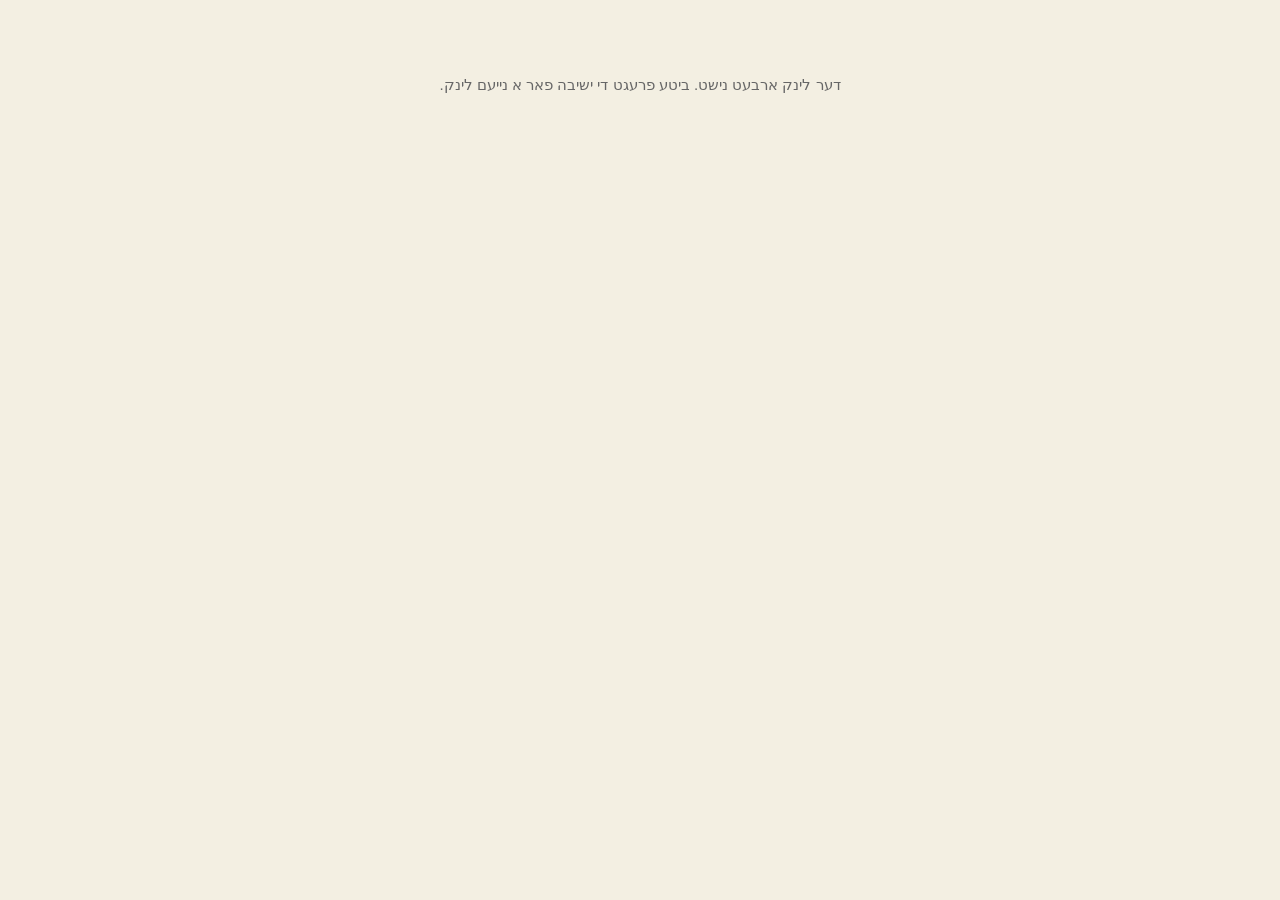
==== goal.html @ 1872c6f5 "v1.79: payment links (Cardknox, Donary) in goal e-mail and goal page Co-Authored-By: Claude Opus 5.5" ====
<!doctype html>
<html lang="he" dir="rtl">
<head>
<meta charset="utf-8">
<meta name="viewport" content="width=device-width, initial-scale=1">
<meta name="robots" content="noindex, nofollow">
<title>ישיבת מהרי"ט ד'סאטמאר</title>
<link rel="icon" href="icon.png">
<link rel="stylesheet" href="https://fonts.googleapis.com/css2?family=Frank+Ruhl+Libre:wght@700&display=swap">
<link rel="stylesheet" href="style.css">
<style>
  /* 🎯 a donor's personal goal page (v1.55): goal.html?t=<token> – data from the Supabase function "goal" */
  body { background: #f3efe2; margin: 0; }
  .gwrap { max-width: 760px; margin: 0 auto; padding: 16px; }
  .ghead { text-align: center; padding: 6px 0 0; }
  .ghead h2 { margin: 6px 0 0; color: var(--navy, #1d3557); font-size: 26px; }
  .ghead .eng { color: #888; font-size: 14px; }
  .gbar { position: relative; height: 34px; background: #e9e2cf; border-radius: 20px; overflow: hidden; margin: 16px 0 8px; box-shadow: inset 0 2px 6px rgba(0,0,0,.12); }
  .gbar i { position: absolute; top: 0; bottom: 0; right: 0; width: 0; background: linear-gradient(90deg, #b8892b, #e8c05a); border-radius: 20px; transition: width 2.2s cubic-bezier(.2,.8,.2,1); }
  .gbar b { position: absolute; inset: 0; display: flex; align-items: center; justify-content: center; font-size: 15px; color: #3d2d00; }
  .gstats { display: grid; grid-template-columns: repeat(3, 1fr); gap: 10px; margin: 14px 0; }
  .gstats div { background: #fff; border: 1px solid #e6dfcf; border-radius: 14px; padding: 12px 6px; text-align: center; }
  .gstats b { display: block; font-size: 24px; } .gstats span { font-size: 12px; color: #777; }
  .gpays { background: #fff; border: 1px solid #e6dfcf; border-radius: 14px; padding: 12px 14px; margin-top: 14px; }
  .gpays h3 { margin: 0 0 8px; color: var(--navy, #1d3557); font-size: 16px; }
  .gpays table { width: 100%; border-collapse: collapse; font-size: 14px; border: 0; }
  .gpays td { padding: 7px 8px; border-bottom: 1px solid #f0ebe0; }
  .gpays td:last-child { text-align: left; font-weight: bold; }
  .gpays tr.new td { animation: gin .6s both; }
  @keyframes gin { from { opacity: 0; transform: translateY(8px); } }
  .gwon { text-align: center; font-size: 22px; font-weight: bold; color: #2e7d4f; margin: 10px 0; animation: gpop 1s both 2.2s; }
  @keyframes gpop { from { opacity: 0; transform: scale(.6); } }
  .gpay { text-align: center; margin: 18px 0 6px; } .gpay a.p1 { display: inline-block; background: linear-gradient(90deg,#e8c05a,#b8892b); color: #fff; text-decoration: none; font-weight: bold; font-size: 18px; padding: 14px 34px; border-radius: 30px; box-shadow: 0 4px 14px rgba(184,137,43,.35); } .gpay div { margin-top: 8px; font-size: 13px; color: #777; } .gpay div a { color: #1d3557; font-weight: bold; }
  .gfoot { text-align: center; color: #888; font-size: 12px; margin: 18px 0 8px; }
  .gerr { text-align: center; padding: 60px 16px; color: #666; }
  .hero { padding-top: 6px; }
  @media (max-width: 560px) { .gstats b { font-size: 18px; } .ghead h2 { font-size: 21px; } }
</style>
</head>
<body>
<div class="gwrap" id="g"><div class="gerr">⏳</div></div>
<script>
'use strict';
const FN = 'https://qrudivrakwoathgbzrwd.supabase.co/functions/v1/goal';
const money = n => { const v = Math.round(Number(n || 0) * 100) / 100, c = Math.round(Math.abs(v) * 100) % 100 !== 0; return (v < 0 ? '-$' : '$') + Math.abs(v).toLocaleString('en-US', { minimumFractionDigits: c ? 2 : 0, maximumFractionDigits: 2 }); };
const esc = s => String(s == null ? '' : s).replace(/[&<>"]/g, c => ({ '&': '&amp;', '<': '&lt;', '>': '&gt;', '"': '&quot;' }[c]));
const box = document.getElementById('g');
const t = new URLSearchParams(location.search).get('t') || '';
function count(el, end, dur) { const t0 = performance.now(); const step = n => { const k = Math.min(1, (n - t0) / dur), e = 1 - Math.pow(1 - k, 3); el.textContent = money(Math.round(end * e)); if (k < 1) requestAnimationFrame(step); else el.textContent = money(end); }; requestAnimationFrame(step); }
(async () => {
  try {
    const r = await fetch(FN + '?t=' + encodeURIComponent(t));
    const D = await r.json();
    if (!r.ok || D.error) throw new Error('not found');
    // the same falling $100 bills into the tzedakah box as the app's home page
    const bill = band => `<img src="bill100.jpg" alt="" draggable="false">${band ? '<span class="band">$10,000</span>' : ''}`;
    const coins = Array.from({ length: 8 }, (_, i) => `<i class="coin bill${i % 3 === 1 ? ' bundle' : ''}" style="--d:${(i * 0.6).toFixed(2)}s;--x:${[-34, 22, -8, 38, -40, 6, 28, -20][i]}px;--r:${[-24, 18, -10, 30, -32, 12, 22, -16][i]}deg">${bill(i % 3 === 1)}</i>`).join('');
    box.innerHTML = `<div class="ghead"><h2>${esc(D.name)}</h2></div>
     <div class="hero"><div class="hero-box"><div class="coins">${coins}</div>
      <div class="pushke"><div class="slot"></div><div class="face"><img src="logo.png" alt=""><span>ישיבת מהרי"ט ד'סאטמאר</span></div><div class="shine2"></div></div><div class="glow"></div></div>
      <div class="hero-sum"><small>שוין געגעבן אין ${esc(D.year)}</small><b id="gn">$0</b></div></div>
     <div class="gbar"><i id="gb"></i><b id="gp">0%</b></div>
     ${D.won ? '<div class="gwon">🎉 מזל טוב! איר האט דערגרייכט דעם ציל!</div>' : ''}
     <div class="gstats"><div><b style="color:#2e7d4f">${money(D.given)}</b><span>שוין געגעבן</span></div><div><b style="color:#b8892b">${money(D.won ? D.given - D.amt : D.left)}</b><span>${D.won ? 'איבערן ציל' : 'נאך ביזן ציל'}</span></div><div><b style="color:#1d3557">${money(D.amt)}</b><span>דער ציל פאר ${esc(D.year)}</span></div></div>
     ${(D.pay || []).some(Boolean) ? `<div class="gpay">${D.pay[0] ? `<a class="p1" href="${esc(D.pay[0])}" target="_blank" rel="noopener">💳 מאכט א באצאלונג</a>` : ''}${D.pay[1] ? `<div>${D.pay[0] ? 'אדער ' : ''}<a href="${esc(D.pay[1])}" target="_blank" rel="noopener">באצאלט דורך Donary</a></div>` : ''}</div>` : ''}
     ${D.pays.length ? `<div class="gpays"><h3>אייערע באצאלונגען אין ${esc(D.year)}</h3><table>${D.pays.map((p, i) => `<tr class="new" style="animation-delay:${2.2 + i * .12}s"><td>${esc(p.d)}</td><td>${money(p.amt)}</td></tr>`).join('')}<tr><td><b>סך הכל</b></td><td>${money(D.given)}</td></tr></table></div>` : ''}
     <div class="gfoot">א הארציגן יישר כח פאר אייער גרויסע שטיצע<br>Yeshiva Mesivta Torah V'Yirah Maharit D'Satmar</div>`;
    count(document.getElementById('gn'), D.given, 2200);
    requestAnimationFrame(() => setTimeout(() => { document.getElementById('gb').style.width = D.pct + '%'; }, 100));
    const gp = document.getElementById('gp'), t0 = performance.now();
    const st = n => { const k = Math.min(1, (n - t0) / 2200); gp.textContent = Math.round(D.pct * (1 - Math.pow(1 - k, 3))) + '%'; if (k < 1) requestAnimationFrame(st); };
    requestAnimationFrame(st);
  } catch (e) {
    box.innerHTML = '<div class="gerr">דער לינק ארבעט נישט. ביטע פרעגט די ישיבה פאר א נייעם לינק.</div>';
  }
})();
</script>
</body>
</html>
---- style.css ----
/* 🔤 the owner's own fonts (fonts/, sent 2026-11-19) – use by name: 'BA Franknatan', 'BA Franknatan Old Blur', 'Kitov Hebrew 1', 'Kitov Hebrew 2', 'Hebrew Bold' */
@font-face{font-family:'BA Franknatan';src:url(fonts/BAFranknatanClassic.ttf) format('truetype');font-display:swap}
@font-face{font-family:'BA Franknatan Old Blur';src:url(fonts/BAFranknatanOldBlur.ttf) format('truetype');font-display:swap}
@font-face{font-family:'Kitov Hebrew 1';src:url(fonts/KitovHebrew1.ttf) format('truetype');font-display:swap}
@font-face{font-family:'Kitov Hebrew 2';src:url(fonts/KitovHebrew2.ttf) format('truetype');font-display:swap}
@font-face{font-family:'Hebrew Bold';src:url(fonts/HebrewBold.ttf) format('truetype');font-display:swap}
:root{
  --navy:#14284b; --navy2:#1e3a6b; --gold:#b8913a; --gold2:#e9d8ad;
  --bg:#f4f1ea; --card:#fff; --ink:#1d2433; --muted:#6b7385; --line:#e3ddcf;
  --red:#b3372f; --redbg:#fbeceb; --green:#2e7d4f; --greenbg:#e7f4ec; --amber:#a86a00; --amberbg:#fdf3df;
}
*{box-sizing:border-box}
body{margin:0;font-family:'Segoe UI','Arial Hebrew',Arial,sans-serif;background:var(--bg);color:var(--ink);font-size:15px}
header{background:var(--navy);color:#fff;padding:10px 20px;display:flex;align-items:center;gap:14px;flex-wrap:wrap;border-bottom:4px solid var(--gold);position:sticky;top:0;z-index:5}
.logo{font-size:21px;font-weight:800;letter-spacing:.2px;line-height:1.15}
.logo small{display:block;font-size:11px;font-weight:600;color:var(--gold2);letter-spacing:1.5px}
.spacer{flex:1}
.imp{font-size:12px;color:var(--gold2);text-align:left;line-height:1.35}
.who{display:flex;align-items:center;gap:8px;font-size:13px;color:var(--gold2)}
.who select{background:var(--navy2);color:#fff;border:1px solid var(--gold);border-radius:8px;padding:6px 10px;font-family:inherit}
nav{display:flex;gap:2px;padding:0 20px;background:#fff;border-bottom:1px solid var(--line);overflow-x:auto;position:sticky;top:var(--hh,78px);z-index:4}
nav button{background:none;border:none;font-family:inherit;font-size:15px;font-weight:600;color:var(--muted);padding:13px 15px;cursor:pointer;border-bottom:3px solid transparent;white-space:nowrap}
nav button.on{color:var(--navy);border-bottom-color:var(--gold)}
.cnt{background:var(--red);color:#fff;border-radius:10px;font-size:11px;padding:1px 7px;margin-right:4px}
.cnt:empty{display:none}
main{max-width:1250px;margin:0 auto;padding:20px}
.stats{display:grid;grid-template-columns:repeat(auto-fit,minmax(170px,1fr));gap:12px;margin-bottom:18px}
.stat{background:var(--card);border:1px solid var(--line);border-radius:12px;padding:13px 15px}
.stat b{display:block;font-size:24px;color:var(--navy);font-weight:800}
.stat span{font-size:13px;color:var(--muted)}
.stat.click{cursor:pointer}.stat.click:hover{border-color:var(--gold)}
.row{display:flex;gap:10px;align-items:center;flex-wrap:wrap;margin-bottom:12px}
h2{color:var(--navy);margin:0 0 4px;font-size:21px}
h3{color:var(--navy);margin:18px 0 8px;font-size:16px}
.sub{color:var(--muted);font-size:13px;margin:0 0 12px}
input,select,textarea{font-family:inherit;font-size:14px;border:1px solid var(--line);border-radius:8px;padding:7px 10px;background:#fff;color:var(--ink)}
input:focus,select:focus,textarea:focus{outline:2px solid var(--gold2);border-color:var(--gold)}
.btn{font-family:inherit;font-weight:600;font-size:13px;border-radius:8px;padding:7px 13px;cursor:pointer;border:1px solid var(--navy);background:var(--navy);color:#fff;white-space:nowrap}
.btn:hover{filter:brightness(1.12)}
.btn.ghost{background:#fff;color:var(--navy);border-color:var(--line)}
.btn.ghost:hover{border-color:var(--navy)}
.btn.gold{background:var(--gold);border-color:var(--gold);color:#fff}
.btn.red{background:#fff;color:var(--red);border-color:#e9c4c0}
.btn.sm{padding:4px 9px;font-size:12px}
.chips{display:flex;gap:6px;flex-wrap:wrap}
.chip{border:1px solid var(--line);background:#fff;border-radius:20px;padding:5px 12px;font-size:13px;cursor:pointer;font-family:inherit;color:var(--ink)}
.chip.on{background:var(--navy);color:#fff;border-color:var(--navy)}
.task{background:var(--card);border:1px solid var(--line);border-radius:12px;padding:11px 14px;margin-bottom:7px;display:grid;grid-template-columns:auto 1fr auto;gap:12px;align-items:center}
.task .chk{width:24px;height:24px;border-radius:50%;border:2px solid var(--gold);cursor:pointer;background:#fff}
.task .chk:hover{background:var(--greenbg);border-color:var(--green)}
.task .t{font-weight:600}
.task .m{font-size:12.5px;color:var(--muted);margin-top:3px;display:flex;gap:12px;flex-wrap:wrap}
.tag{font-size:11px;font-weight:700;padding:2px 8px;border-radius:10px;display:inline-block;vertical-align:middle}
.tag.ask{background:var(--amberbg);color:var(--amber)}
.tag.custom{background:#efe9f7;color:#5b3d8a}
.tag.late{background:var(--redbg);color:var(--red)}
.tag.hi{background:var(--redbg);color:var(--red)}
.tag.ok{background:var(--greenbg);color:var(--green)}
.tag.gray{background:#eee;color:#666}
.acts{display:flex;gap:6px;flex-wrap:wrap;justify-content:flex-end}
a.name{color:var(--navy);text-decoration:none;cursor:pointer;border-bottom:1px dashed var(--gold);font-weight:800;font-size:15.5px}
.heb{color:#9aa0ad;font-size:12px;font-weight:400;margin-right:6px}
table{width:100%;border-collapse:separate;border-spacing:0;background:#fff;border:1px solid var(--line);border-radius:12px}
th{background:#faf7f0;color:var(--muted);font-size:12px;font-weight:700;text-align:right;padding:9px;border-bottom:1px solid var(--line);white-space:nowrap;position:sticky;top:calc(var(--hdr,0px) + var(--phd,0px));z-index:3}
thead th:first-child{border-top-right-radius:12px}thead th:last-child{border-top-left-radius:12px}
.modal th,#calpop th,.scroll th{top:0}td{border-bottom-color:#f0ebe0}
td{padding:8px 9px;border-bottom:1px solid #f0ebe0;font-size:14px;vertical-align:top}
tr:hover td{background:#fcfaf5}
.num{font-variant-numeric:tabular-nums;direction:ltr;unicode-bidi:embed;text-align:right;white-space:nowrap}
.bal{color:var(--red);font-weight:700}
.zero{color:var(--green)}
.overlay{position:fixed;inset:0;background:rgba(20,40,75,.45);display:none;align-items:flex-start;justify-content:center;padding:30px 14px;overflow:auto;z-index:20}
.overlay.on{display:flex}
.modal{background:#fff;border-radius:14px;max-width:900px;width:100%;padding:20px 22px;box-shadow:0 20px 60px rgba(0,0,0,.25)}
.modal.narrow{max-width:560px}
.modal.busy{max-width:380px;text-align:center;margin-top:20vh;font-weight:600;color:var(--navy)}
.spin{width:38px;height:38px;border:4px solid var(--gold2);border-top-color:var(--navy);border-radius:50%;margin:6px auto 14px;animation:sp 1s linear infinite}
@keyframes sp{to{transform:rotate(360deg)}}
.grid2{display:grid;grid-template-columns:1fr 1fr;gap:10px}
.grid3{display:grid;grid-template-columns:1fr 1fr 1fr;gap:10px}
label.f,div.f{font-size:12px;color:var(--muted);font-weight:600;display:flex;flex-direction:column;gap:4px}
.cols{display:grid;grid-template-columns:1fr 1fr;gap:18px}
.box{border:1px solid var(--line);border-radius:12px;padding:12px 14px;background:#fdfcf9}
.box .k{font-size:12px;color:var(--muted)}
.ph{display:flex;justify-content:space-between;gap:10px;padding:3px 0;border-bottom:1px dotted var(--line)}
.ph:last-child{border:none}
.tabs2{display:flex;gap:4px;border-bottom:1px solid var(--line);margin:16px 0 10px}
.tabs2 button{background:none;border:none;font-family:inherit;font-weight:600;color:var(--muted);padding:8px 12px;cursor:pointer;border-bottom:3px solid transparent}
.tabs2 button.on{color:var(--navy);border-bottom-color:var(--gold)}
.scroll{max-height:320px;overflow:auto}
.hist div{font-size:13px;padding:6px 0;border-bottom:1px dotted var(--line)}
.hist small{color:var(--muted)}
.empty{text-align:center;color:var(--muted);padding:30px;background:#fff;border:1px dashed var(--line);border-radius:12px}
.toast{position:fixed;bottom:22px;left:50%;transform:translateX(-50%);background:var(--navy);color:#fff;padding:10px 18px;border-radius:10px;font-size:14px;opacity:0;transition:.25s;pointer-events:none;z-index:40;max-width:90vw}
.toast.on{opacity:1}
.bar{height:8px;background:#eee6d4;border-radius:5px;overflow:hidden;margin-top:6px}
.bar i{display:block;height:100%;background:var(--gold)}
.drop{border:2px dashed var(--gold);border-radius:14px;padding:30px;text-align:center;background:#fffdf7;color:var(--navy);cursor:pointer}
.drop:hover{background:#fdf6e3}
.dropmask{position:fixed;inset:0;background:rgba(184,145,58,.85);display:none;align-items:center;justify-content:center;z-index:50;color:#fff;font-size:30px;font-weight:800}
.dropmask.on{display:flex}
.dropmask div{border:4px dashed #fff;border-radius:20px;padding:60px 80px}
.path{direction:ltr;unicode-bidi:embed;background:#faf7f0;border:1px solid var(--line);border-radius:6px;padding:3px 8px;font-family:Consolas,monospace;font-size:13px}
.more{text-align:center;margin:12px 0}
.welcome{max-width:700px;margin:40px auto;text-align:center}
.welcome h1{color:var(--navy)}
@media(max-width:800px){.grid2,.grid3,.cols{grid-template-columns:1fr}.task{grid-template-columns:auto 1fr}.acts{grid-column:1/-1;justify-content:flex-start}}
.ltr{direction:ltr;unicode-bidi:isolate;display:inline-block}

/* ---- logo, 3D look (the image itself is never altered) ---- */
.logo3d{position:relative;display:inline-block;perspective:800px;flex:none}
.logo3d .in{position:relative;height:100%;transform-style:preserve-3d;transform:rotateX(9deg);transition:transform .7s cubic-bezier(.2,.8,.2,1)}
.logo3d img{display:block;height:100%;width:auto;filter:drop-shadow(0 1px 0 #9a7424) drop-shadow(0 1px 0 #84631d) drop-shadow(0 1px 0 #6d5117) drop-shadow(0 1px 0 #5a4312) drop-shadow(0 7px 7px rgba(0,0,0,.55))}
.logo3d .shine{position:absolute;inset:0;pointer-events:none;background:linear-gradient(110deg,transparent 42%,rgba(255,250,225,.85) 50%,transparent 58%);background-size:300% 100%;background-position:150% 0;
  -webkit-mask:url(logo.png) center/contain no-repeat;mask:url(logo.png) center/contain no-repeat;animation:shine 8s ease-in-out infinite;mix-blend-mode:soft-light}
.logo3d:hover .in{transform:rotateX(0) rotateY(-16deg) scale(1.05)}
.logo3d.sm{height:70px}
.logo3d.big{height:250px;margin:6px auto 10px}
.logo3d.big .in{animation:sway 10s ease-in-out infinite}
.logo3d.big img{filter:drop-shadow(0 1px 0 #9a7424) drop-shadow(0 1px 0 #8a681f) drop-shadow(0 1px 0 #7a5c1b) drop-shadow(0 1px 0 #6a5017) drop-shadow(0 1px 0 #5a4312) drop-shadow(0 1px 0 #4b380f) drop-shadow(0 16px 18px rgba(20,40,75,.45))}
@keyframes shine{0%,60%{background-position:150% 0}85%,100%{background-position:-50% 0}}
@keyframes sway{0%,100%{transform:rotateX(8deg) rotateY(-13deg)}50%{transform:rotateX(4deg) rotateY(13deg)}}
@media (prefers-reduced-motion:reduce){.logo3d .shine,.logo3d.big .in{animation:none}}

body.locked nav,body.locked #btnImport,body.locked #whoBox,body.locked #impInfo{display:none}
.dim{color:#9aa0ad;font-size:.78em;font-weight:400}
select.mini{font-size:12px;padding:2px 6px;border-radius:12px;background:#f7f4ec;border-color:var(--line);max-width:170px}
.lnote{font-size:12.5px;color:#4b5568;background:#f5f1e6;border-radius:8px;padding:1px 8px;display:inline-block;max-width:420px;overflow:hidden;text-overflow:ellipsis;white-space:nowrap;vertical-align:middle}
.lnote small{color:var(--muted)}
.dfield{display:flex;flex-direction:column;gap:4px}
.dtabs{display:flex;gap:4px}
.dtabs button{font-family:inherit;font-size:11px;border:1px solid var(--line);background:#fff;border-radius:10px;padding:1px 9px;cursor:pointer;color:var(--muted)}
.dtabs button.on{background:var(--navy);color:#fff;border-color:var(--navy)}
.dbody{display:flex;gap:4px;align-items:center}
.dbody select,.dbody input{flex:1;min-width:0}
.dclr{border:none;background:none;color:var(--muted);cursor:pointer;font-size:14px}
.dnote{font-size:11.5px;color:var(--muted);min-height:14px}

/* ---- dashboard ---- */
.tiles{display:grid;grid-template-columns:repeat(auto-fit,minmax(220px,1fr));gap:14px;margin:6px 0 20px}
.tile{background:var(--card);border:1px solid var(--line);border-top:4px solid var(--gold);border-radius:14px;padding:16px 18px;cursor:pointer;display:flex;flex-direction:column;gap:3px;transition:.15s}
.tile:hover{border-color:var(--gold);box-shadow:0 6px 18px rgba(20,40,75,.12);transform:translateY(-2px)}
.tile i{font-style:normal;font-size:28px}
.tile h3{margin:4px 0 2px;font-size:17px}
.tile b{font-size:28px;color:var(--navy);font-weight:800}
.tile span{font-size:13px;color:var(--muted)}
.banner{display:flex;gap:14px;align-items:center;background:linear-gradient(90deg,var(--navy),var(--navy2));color:#fff;border-radius:14px;padding:14px 18px;margin-bottom:16px;font-size:26px;cursor:pointer}
.banner div{font-size:14px;line-height:1.6}
.banner .big{font-size:20px;color:var(--gold2)}
.banner .ltr{color:#dfe5f0}
.banner a.name{color:var(--gold2)}
.task .chk{display:flex;align-items:center;justify-content:center;color:var(--green);font-weight:800}
/* accounts list: bigger rows */
table.acclist td{padding:13px 11px;font-size:15.5px!important;vertical-align:middle}
table.acclist a.name{font-size:17.5px}
table.acclist .heb{font-size:14px}
table.acclist td.num{font-size:15px!important}
/* dashboard: each section its own light color */
.tile.t1{background:#eaf2fd;border-top-color:#4a7fc1}
.tile.t2{background:#e9f6ee;border-top-color:#3d9a62}
.tile.t3{background:#fdf4e1;border-top-color:#c99a2e}
.tile.t4{background:#f2ecfa;border-top-color:#8a63c2}
.tile.t5{background:#fdecef;border-top-color:#c75a73}
.hcol{border-radius:14px;padding:4px 14px 14px;border-top:4px solid}
.hcol.t2{background:#f2faf5;border-top-color:#3d9a62}
.hcol.t4{background:#f7f3fc;border-top-color:#8a63c2}
a.callb{display:inline-flex;align-items:center;justify-content:center;width:26px;height:26px;border-radius:50%;background:var(--greenbg);border:1px solid #bfe0cc;text-decoration:none;font-size:13px;vertical-align:middle;cursor:pointer}
a.callb:hover{background:#d3eedd;border-color:var(--green)}
/* reports: Jewish years with month boxes */
.yrcard{background:#fff;border:1px solid var(--line);border-radius:14px;padding:12px 14px;margin-bottom:12px}
.yrcard .yr{font-size:22px;color:var(--navy);min-width:70px}
.mgrid{display:grid;grid-template-columns:repeat(var(--n,13),minmax(0,1fr));gap:5px}
@media(max-width:1000px){.mgrid{grid-template-columns:repeat(4,1fr)}}
.mbox{background:#faf7f0;border:1px solid var(--line);border-radius:10px;padding:6px 8px;display:flex;flex-direction:column;gap:1px}
.mbox span{font-size:12px;color:var(--muted);font-weight:600}
.mbox b{font-size:14px;white-space:nowrap;color:var(--navy);font-variant-numeric:tabular-nums}
.mbox small{font-size:11px;color:var(--muted)}
.mbox.empty0 b{color:#c9c2b2}
.mbox.cur{border-color:var(--gold);background:#fff8e6}
.mbox.tot{background:var(--navy);border-color:var(--navy)}
.mbox.tot span,.mbox.tot small{color:var(--gold2)}
.mbox.tot b{color:#fff}
.mbox.click{cursor:pointer;transition:.12s}
.mbox.click:hover{border-color:var(--gold);transform:translateY(-1px);box-shadow:0 3px 10px rgba(20,40,75,.12)}
.bar i.expbar{background:repeating-linear-gradient(45deg,#7cc39a,#7cc39a 4px,#a9dcbc 4px,#a9dcbc 8px)}
.mbox.exp{background:#f0faf3;border:1px dashed #7cc39a}
.mbox.exp b{color:var(--green)}
.mbox small.expl{color:var(--green);font-weight:600}
.tile.t6{background:#e8f6f8;border-top-color:#2f8fa3}
.tile.t7{background:#fff1e6;border-top-color:#d27a2c}
.tagc{display:inline-block;font-size:11.5px;font-weight:600;border:1px solid;border-radius:12px;padding:1px 8px;vertical-align:middle;white-space:nowrap}

/* ---- login screen: the yeshiva building in the background ---- */
body.locked{background:#14284b url(building.jpg?v=3) center 35%/cover no-repeat fixed}
body.locked::before{content:'';position:fixed;inset:0;background:linear-gradient(180deg,rgba(20,40,75,.05) 0%,rgba(20,40,75,.18) 45%,rgba(12,24,48,.62) 100%);z-index:0;pointer-events:none}
body.locked main{position:relative;z-index:1}
@media (max-width:800px),(orientation:portrait){body.locked{background-image:url(building-m.jpg?v=2);background-position:center 30%}}
.welcome.loginbg{margin-top:20px}
.welcome.loginbg .logo3d.big{height:150px}
@media (max-width:800px){.welcome.loginbg .logo3d.big{height:110px}.ltitle{font-size:17px}}
.ltitle{color:#fff;font-weight:800;font-size:20px;text-shadow:0 2px 10px rgba(0,0,0,.7);margin:0 0 14px;line-height:1.35}
.ltitle small{display:block;font-size:12px;letter-spacing:3px;color:var(--gold2);font-weight:700}
.welcome.loginbg .box{background:rgba(255,255,255,.94)!important;border:1px solid rgba(255,255,255,.6);box-shadow:0 18px 50px rgba(0,0,0,.45);backdrop-filter:blur(6px);-webkit-backdrop-filter:blur(6px);border-radius:16px}

/* the Dashboard button stands out from the other sections */
nav button.navhome{font-size:16.5px;font-weight:800;color:#fff;background:linear-gradient(180deg,var(--navy2),var(--navy));border-radius:12px 12px 0 0;padding:12px 22px;margin-top:4px;border-bottom:3px solid var(--gold);box-shadow:0 -2px 10px rgba(20,40,75,.18)}
nav button.navhome.on{color:var(--gold2);border-bottom-color:var(--gold)}
nav button.navhome:hover{filter:brightness(1.12)}
.tile.t8{background:#eef0fb;border-top-color:#5864b8}
/* area chooser (after login) */
.chooser{max-width:860px;margin:40px auto;text-align:center}
.chooser h2{margin-bottom:26px}
.choose2{display:grid;grid-template-columns:1fr 1fr;gap:26px}
.choice{cursor:pointer;border-radius:18px;padding:42px 20px;border-top:6px solid;box-shadow:0 6px 24px rgba(0,0,0,.08);transition:transform .15s,box-shadow .15s}
.choice:hover{transform:translateY(-4px);box-shadow:0 12px 32px rgba(0,0,0,.14)}
.choice i{font-style:normal;font-size:64px;display:block}
.choice h3{font-size:30px;margin:12px 0 6px}
.choice p{color:#6b6b6b;margin:0}
.choice.c1{background:#eef0fb;border-top-color:#5864b8}
.choice.c2{background:#fdf6e3;border-top-color:#c9a227}
@media(max-width:640px){.choose2{grid-template-columns:1fr}}
.areabtn{margin-inline-start:10px}
body.area-tu header{background:linear-gradient(90deg,#1f2a5c,#2c3f8a)}
.pre2{display:grid;grid-template-columns:1fr 1fr;gap:14px;margin-top:14px}
.pre2 .choice{padding:26px 10px;text-align:center}
.pre2 .choice i{font-size:46px}.pre2 .choice h3{font-size:22px;margin:8px 0 0}
.tag.blue{background:#e6e9fb;color:#3b4aa8}.tag.gold{background:#fdf3d6;color:#8a6a10}
.uchip{display:inline-flex;align-items:center;gap:4px;font-size:12px;font-weight:700;color:var(--uc)}
.uchip::before{content:'';width:9px;height:9px;border-radius:50%;background:var(--uc);display:inline-block}
.chip.big{font-size:15px;padding:7px 16px}
#bell{display:none;position:fixed;left:18px;bottom:18px;z-index:60;background:#fff;border:2px solid var(--gold);border-radius:14px;box-shadow:0 10px 30px rgba(0,0,0,.25);padding:12px 14px;width:320px;max-width:calc(100vw - 36px)}
#bell.on{display:block;animation:bellIn .35s ease-out}
#bell .bh{font-size:16px;color:var(--navy);margin-bottom:6px}#bell .bh b{color:var(--red);font-size:20px}
#bell .bi{font-size:13.5px;padding:4px 8px;margin:3px 0;background:#faf7f0;border-radius:6px}
@keyframes bellIn{from{transform:translateY(20px);opacity:0}to{transform:none;opacity:1}}
/* ===== sidebar on the left, always there (v1.19) ===== */
@media (min-width:901px){
  nav{position:fixed;left:0;top:var(--hh,78px);bottom:0;width:236px;flex-direction:column;gap:3px;padding:14px 10px 20px;overflow-y:auto;overflow-x:hidden;
      background:linear-gradient(180deg,var(--navy) 0%,#0f2142 100%);border:none;border-right:3px solid var(--gold);direction:rtl;z-index:4}
  nav button{color:#d8deea;text-align:right;border:none;border-radius:10px;padding:11px 14px;font-size:15px;display:flex;align-items:center;gap:6px;white-space:normal;line-height:1.25}
  nav button:hover{background:rgba(255,255,255,.08);color:#fff}
  nav button.on{background:linear-gradient(90deg,#2f6fd6,#3d84f0);color:#fff;border:none;box-shadow:0 4px 12px rgba(47,111,214,.35)}
  nav button.navhome{font-size:17px;font-weight:800;color:var(--gold2);background:rgba(255,255,255,.07);border:1px solid rgba(233,216,173,.35);border-radius:12px;padding:13px 14px;margin:0 0 10px;box-shadow:none}
  nav button.navhome.on{background:linear-gradient(90deg,var(--gold),#d3ad55);color:var(--navy);border-color:var(--gold)}
  nav button .cnt{margin-right:auto;margin-left:0}
  nav .navsec{color:#8f9bb3;font-size:11px;font-weight:800;letter-spacing:1.5px;padding:12px 14px 4px}
  body:not(.locked) main{margin-left:236px;max-width:none}
  body:not(.locked) main>*{max-width:1250px;margin-left:auto;margin-right:auto}
  body.locked main{margin-left:0}
}
nav .navsec{display:none}
@media (min-width:901px){nav .navsec{display:block}}
.tag.st-ok{background:#e3f4ea;color:#1f7a45;border:1px solid #9fd5b3}
.tag.st-fix{background:#fff4d6;color:#8a6200;border:1px solid #f0cf74}
.tag.st-ign{background:#fde6e4;color:#b3261e;border:1px solid #f1a59e}
/* collection sidebar + list + calling mode */
nav.incol>button{display:none!important}
#colnav{display:contents}
nav .colback{color:var(--gold2)!important;font-weight:700}
.cnt.blue{background:#3d84f0}.cnt.orange{background:#e0791c}.cnt.purple{background:#7b5bd6}
.tag.purple{background:#ece6fb;color:#5a3fb5}.tag.orange{background:#fdebd9;color:#a5520a}
.collist{display:flex;flex-direction:column;gap:6px}
.colrow{display:flex;gap:12px;align-items:center;background:#fff;border:1px solid var(--line);border-radius:10px;padding:10px 14px}
.colrow.done{opacity:.55}.colrow .cr1{flex:1}.colrow .cr2{font-size:13px;color:var(--muted);margin-top:3px}
.colrow .cr3{text-align:left;display:flex;flex-direction:column;font-size:17px}
.cmbar{display:flex;align-items:center;gap:12px;flex-wrap:wrap;background:var(--navy);color:#fff;border-radius:14px;padding:12px 16px;margin-bottom:14px}
.cmbar .btn.ghost{background:rgba(255,255,255,.1);color:#fff;border-color:rgba(255,255,255,.3)}
.cmprog{flex:1;min-width:120px;height:6px;background:rgba(255,255,255,.2);border-radius:4px;overflow:hidden}.cmprog i{display:block;height:100%;background:var(--gold)}
.cmgrid{display:grid;grid-template-columns:1fr 290px;gap:14px;align-items:start}
.cmside{background:#fff;border:1px solid var(--line);border-radius:12px;max-height:calc(100vh - 200px);overflow:auto;position:sticky;top:calc(var(--hh,78px) + 10px)}
.cmsh{font-weight:800;font-size:12px;letter-spacing:1px;color:var(--muted);padding:10px 12px;border-bottom:1px solid var(--line);display:flex;justify-content:space-between}
.cmli{display:flex;gap:8px;align-items:center;padding:8px 12px;border-bottom:1px solid #f1ece2;cursor:pointer;font-size:14px;border-right:4px solid #d2452f}
.cmli span{color:var(--muted);font-size:12px;width:22px}.cmli b{flex:1;font-weight:600}.cmli i{font-style:normal;font-size:13px;color:var(--muted)}
.cmli.on{background:#e8f0fd;border-right-color:#2f6fd6}.cmli.done{opacity:.45;border-right-color:#2e9d5b}
.cmcard{background:linear-gradient(135deg,var(--navy),var(--navy2));color:#fff;border-radius:16px;padding:18px 20px}
.cmtags{display:flex;gap:6px;flex-wrap:wrap;margin-bottom:8px}
.cmtop{display:flex;justify-content:space-between;gap:12px}
.cmname{font-size:30px;font-weight:800}.cmeng{font-size:16px;color:#c9d3e6}.cmaddr{font-size:14px;color:#dfe5f1;margin-top:3px}
.cmbal{text-align:left;display:flex;flex-direction:column}.cmbal b{font-size:32px;color:#ff8a80}.cmbal small{color:#c9d3e6}
.cmphones{display:flex;gap:10px;flex-wrap:wrap;margin-top:14px}
.cmcall{background:#2e9d5b;color:#fff;text-decoration:none;border-radius:12px;padding:9px 16px;font-size:13px;line-height:1.3;box-shadow:0 3px 10px rgba(0,0,0,.2)}
.cmcall b{font-size:15px}.cmcall:hover{background:#34b067}
.cmpin{margin:12px 0;border:1px dashed var(--gold);border-radius:10px;padding:9px 12px;background:#fffaf0;cursor:pointer;font-size:14px}
.cminfo{display:grid;grid-template-columns:1fr 1fr;gap:12px;background:#fff;border:1px solid var(--line);border-radius:12px;padding:12px 14px}
.cminfo small{display:block;color:var(--muted);font-size:11px;font-weight:800;letter-spacing:.5px}.cminfo b{font-size:15px}
.cmout{display:flex;flex-wrap:wrap;gap:6px;margin-top:12px}
.cmh{font-size:14px;margin:4px 0;padding:5px 8px;background:#faf7f0;border-radius:6px}
@media (max-width:900px){.cmgrid{grid-template-columns:1fr}.cmside{position:static;max-height:300px}}
/* month calendar box (v1.19) */
.dfield{display:flex;flex-direction:row;align-items:center;gap:4px}
.dbtn{flex:1;text-align:right;font-family:inherit;font-size:14px;background:#fff;border:1px solid var(--line);border-radius:8px;padding:8px 10px;cursor:pointer}
.dbtn:hover{border-color:var(--gold)}
#calpop{position:fixed;z-index:100;background:#fff;border:1px solid var(--line);border-radius:14px;box-shadow:0 14px 40px rgba(0,0,0,.25);padding:12px;width:380px;max-width:calc(100vw - 16px);direction:rtl}
.cph{display:flex;align-items:center;gap:6px}.cpt{flex:1;text-align:center}.cpt b{display:block;font-size:18px;color:var(--navy)}.cpt small{color:var(--muted);font-size:12px}
.cpn{border:1px solid var(--line);background:#faf7f0;border-radius:8px;width:34px;height:34px;font-size:20px;cursor:pointer;line-height:1}
.cpm{display:flex;gap:4px;justify-content:center;margin:8px 0}.cpm button{font-family:inherit;font-size:12px;border:1px solid var(--line);background:#fff;border-radius:12px;padding:3px 12px;cursor:pointer}
.cpm button.on{background:var(--navy);color:#fff;border-color:var(--navy)}
.cpg{display:grid;grid-template-columns:repeat(7,minmax(0,1fr));gap:3px}
.cpw{text-align:center;font-size:12px;font-weight:800;color:var(--navy);padding:2px 0}.cpw small{display:block;font-weight:600;color:var(--muted);font-size:10px}
.cpd{min-width:0;border:1px solid #f0ebe0;background:#fff;border-radius:8px;padding:4px 0;cursor:pointer;display:flex;flex-direction:column;align-items:center;font-family:inherit;line-height:1.15}
.cpd b{font-size:15px}.cpd small{font-size:9.5px;color:var(--muted)}
.cpd:hover{border-color:var(--gold);background:#fffaf0}.cpd.sh{background:#f6f3ec}
.cpd.today{border:2px solid var(--gold)}.cpd.sel{background:var(--navy);color:#fff;border-color:var(--navy)}.cpd.sel small{color:#c9d3e6}
.cpf{display:flex;gap:6px;margin-top:8px;align-items:center}
/* bulk select, note icon, who-calls colour, status tiles (v1.20) */
.bulkbar{position:sticky;top:calc(var(--hh,78px) + 4px);z-index:3;display:flex;flex-wrap:wrap;gap:6px;align-items:center;background:#1e3a6b;color:#fff;border-radius:12px;padding:8px 12px;margin:8px 0;box-shadow:0 6px 18px rgba(20,40,75,.25)}
.bulkbar.off{position:static;background:none;color:inherit;box-shadow:none;padding:2px 0}
.bulkbar .btn.ghost{background:rgba(255,255,255,.1);color:#fff;border-color:rgba(255,255,255,.35)}.bulkbar.off .btn.ghost{background:#fff;color:var(--navy);border-color:var(--line)}
.bsep{width:1px;height:22px;background:rgba(127,127,127,.35);margin:0 4px;display:inline-block}
.selcb{width:17px;height:17px;cursor:pointer;accent-color:#2f6fd6}
.colrow .selcb{flex:none}
.nbtn{border:1px solid var(--line);background:#fffaf0;border-radius:7px;padding:0 5px;font-size:13px;cursor:pointer;line-height:20px;vertical-align:middle}.nbtn:hover{border-color:var(--gold)}
select.whoc{border-right:6px solid var(--uc)}
.tiles.st3 .tile.st-ok{background:#e9f7ef;border-top-color:#2e9d5b}.tiles.st3 .tile.st-fix{background:#fff7e0;border-top-color:#e0a400}.tiles.st3 .tile.st-ign{background:#fdecea;border-top-color:#d2452f}
/* header: the user's buttons moved to the sidebar (v1.21) */
#btnImport,#btnArea,#btnInstall,#whoBox{display:none!important}
#navuser{margin-top:auto;position:relative;padding-top:10px;order:99}   /* always last, also in the collection sub-menu */
.nucard{width:100%;display:flex;align-items:center;gap:8px;background:rgba(255,255,255,.07);border:1px solid rgba(233,216,173,.3);border-radius:14px;padding:8px 10px;cursor:pointer;color:#fff;font-family:inherit;text-align:right}
.nucard:hover{background:rgba(255,255,255,.13)}
.nucard img{height:30px;width:auto;filter:drop-shadow(0 1px 1px rgba(0,0,0,.5))}
.nuav{width:36px;height:36px;border-radius:50%;display:flex;align-items:center;justify-content:center;font-weight:800;font-size:15px;color:#fff;flex:none;border:2px solid rgba(255,255,255,.7)}
.nunm{flex:1;min-width:0;display:flex;flex-direction:column;line-height:1.2}.nunm b{font-size:14px;white-space:nowrap;overflow:hidden;text-overflow:ellipsis}.nunm small{font-size:11px;color:var(--gold2)}
.nuar{color:var(--gold2);font-size:14px}
.numenu{display:none;position:absolute;bottom:calc(100% + 4px);left:0;right:0;background:#fff;border-radius:12px;box-shadow:0 -8px 28px rgba(0,0,0,.35);padding:6px;z-index:10}
.numenu.on{display:block}
.numenu button{display:block;width:100%;text-align:right;background:none;border:none;font-family:inherit;font-size:14px;color:var(--ink);padding:9px 12px;border-radius:8px;cursor:pointer}
.numenu button:hover{background:#f2eee5}.numenu .nuout{color:var(--red);border-top:1px solid var(--line);border-radius:0 0 8px 8px;margin-top:4px}
nav.incol #navuser{display:block}
@media (max-width:900px){#navuser{margin-top:0;padding-top:0;min-width:200px}.numenu{bottom:auto;top:calc(100% + 4px)}}
/* header logo: crisp (drawn at double size, scaled down) and gently swinging right and left */
.logo3d.sm{height:70px;width:81px}
.logo3d.sm .in{position:absolute;top:0;left:0;height:140px;width:162px;transform-origin:0 0;transform:scale(.5);animation:swaySm 7s ease-in-out infinite;backface-visibility:hidden}
.logo3d.sm img{height:140px;filter:drop-shadow(0 2px 0 #9a7424) drop-shadow(0 2px 0 #7a5c1b) drop-shadow(0 2px 0 #5a4312) drop-shadow(0 10px 10px rgba(0,0,0,.5))}
.logo3d.sm:hover .in{transform:scale(.55);animation-play-state:paused}
@keyframes swaySm{0%,100%{transform:scale(.5) rotateY(-16deg) rotateZ(-1.5deg)}50%{transform:scale(.5) rotateY(16deg) rotateZ(1.5deg)}}
@media (prefers-reduced-motion:reduce){.logo3d.sm .in{animation:none}}
.scope{display:inline-flex;gap:4px;padding:3px;background:#efe9dc;border-radius:20px}.scope .chip{margin:0}
.srcsel{font-weight:700;max-width:280px}
.credit{color:var(--green);font-weight:700}
#updBtn{position:fixed;bottom:18px;left:50%;transform:translateX(-50%);z-index:70;box-shadow:0 8px 24px rgba(0,0,0,.3);font-size:15px;padding:10px 18px}
/* 🏠 home picture (v1.27) */
.hero{max-width:900px;margin:10px auto;text-align:center;display:flex;flex-direction:column;align-items:center}
.hero-t{font-family:'Frank Ruhl Libre','David',serif;font-size:44px;font-weight:900;margin:10px 0 0;line-height:1.25;
  background:linear-gradient(90deg,#8a6a1f 0%,#e9c86a 20%,#fff3c4 30%,#c99a2e 45%,#14284b 60%,#2f6fd6 75%,#8a6a1f 100%);background-size:250% 100%;
  -webkit-background-clip:text;background-clip:text;color:transparent;animation:heroFlow 6s linear infinite;filter:drop-shadow(0 2px 2px rgba(0,0,0,.15))}
@keyframes heroFlow{from{background-position:0% 0}to{background-position:250% 0}}
.hero-box{position:relative;width:300px;height:330px;margin:34px 0 6px}
.pushke{position:absolute;left:50%;bottom:10px;transform:translateX(-50%);width:210px;height:200px;border-radius:18px 18px 14px 14px;
  background:linear-gradient(135deg,#1e3a6b 0%,#14284b 55%,#0c1a33 100%);box-shadow:0 22px 40px rgba(20,40,75,.45),inset 0 2px 0 rgba(255,255,255,.18),inset 0 -6px 14px rgba(0,0,0,.35);border:3px solid #c9a227;animation:boxBob 2.65s ease-in-out infinite}
.pushke .slot{position:absolute;top:14px;left:50%;transform:translateX(-50%);width:84px;height:12px;border-radius:8px;background:#060d1c;box-shadow:inset 0 3px 5px rgba(0,0,0,.8),0 1px 0 rgba(255,255,255,.25)}
.pushke .face{position:absolute;inset:44px 14px 14px;display:flex;flex-direction:column;align-items:center;justify-content:center;gap:4px}
.pushke .face img{height:96px;filter:drop-shadow(0 2px 0 #7a5c1b) drop-shadow(0 6px 8px rgba(0,0,0,.5))}
.pushke .face span{color:#e9d8ad;font-family:'BA Franknatan','Frank Ruhl Libre','David','Times New Roman',serif;font-size:15px;font-weight:700;letter-spacing:.8px}
.pushke .shine2{position:absolute;inset:0;border-radius:16px;background:linear-gradient(115deg,transparent 35%,rgba(255,255,255,.18) 45%,transparent 55%);background-size:300% 100%;animation:shine 5s ease-in-out infinite}
@keyframes boxBob{0%,100%{transform:translateX(-50%) translateY(0)}6%{transform:translateX(-50%) translateY(3px) scale(1.01,.99)}12%{transform:translateX(-50%) translateY(0)}}
.glow{position:absolute;left:50%;bottom:0;width:260px;height:30px;transform:translateX(-50%);background:radial-gradient(ellipse,rgba(201,162,39,.35),transparent 70%)}
.coins{position:absolute;inset:0;pointer-events:none}
.coin{position:absolute;left:calc(50% - 17px + var(--x));top:-10px;width:34px;height:34px;border-radius:50%;background:radial-gradient(circle at 35% 30%,#fff6c9,#f2c94c 45%,#b8860b 100%);
  border:2px solid #a87b12;box-shadow:0 3px 6px rgba(0,0,0,.25);display:flex;align-items:center;justify-content:center;opacity:0;animation:coinDrop 4.8s cubic-bezier(.45,.05,.8,.6) infinite;animation-delay:var(--d)}
.coin b{font-size:17px;color:#7a5408;font-weight:900}
@keyframes coinDrop{0%{transform:translateY(-30px) rotateY(0) scale(.9);opacity:0}8%{opacity:1}55%{transform:translateX(calc(var(--x) * -1)) translateY(118px) rotateY(540deg) scale(1);opacity:1}
  62%{transform:translateX(calc(var(--x) * -1)) translateY(132px) rotateY(620deg) scale(.55,.15);opacity:0}100%{opacity:0;transform:translateY(132px)}}
.hero-sum{display:flex;flex-direction:column;align-items:center;margin-top:4px}
.hero-sum small{font-size:16px;color:var(--muted);font-weight:700}
.hero-sum b{font-size:56px;font-weight:900;color:var(--navy);letter-spacing:1px;text-shadow:0 2px 0 #e9d8ad;font-variant-numeric:tabular-nums}
.hero-sum span{font-size:13px;color:var(--muted)}
.hero-yrs{margin-top:22px;width:auto;font-size:12px;background:none;border:none;box-shadow:none;opacity:.85}
.hero-yrs th{background:none;color:var(--muted);font-weight:700;padding:2px 10px;border:none;text-align:center}
.hero-yrs td{padding:2px 10px;border:none;color:var(--navy);text-align:center;border-top:1px solid var(--line)}
@media (max-width:700px){.hero-t{font-size:30px}.hero-sum b{font-size:40px}}
@media (prefers-reduced-motion:reduce){.coin,.pushke,.hero-t,.pushke .shine2{animation:none}.coin{opacity:0}}
/* blue $100 bills instead of coins (v1.27.1) */
.coin.bill{width:84px;height:36px;left:calc(50% - 42px + var(--x));border:none;border-radius:3px;background:none;box-shadow:0 4px 10px rgba(0,0,0,.22);animation:billDrop 4.8s cubic-bezier(.4,.1,.7,.7) infinite;animation-delay:var(--d)}
.coin.bill svg{display:block}
@keyframes billDrop{0%{transform:translateY(-34px) rotate(var(--r)) rotateX(0);opacity:0}8%{opacity:1}
  25%{transform:translateX(calc(var(--x) * -.3)) translateY(30px) rotate(calc(var(--r) * -1)) rotateX(35deg)}
  42%{transform:translateX(calc(var(--x) * -.7)) translateY(80px) rotate(calc(var(--r) * .5)) rotateX(-25deg)}
  56%{transform:translateX(calc(var(--x) * -1)) translateY(118px) rotate(0) rotateX(0) scale(.9);opacity:1}
  64%{transform:translateX(calc(var(--x) * -1)) translateY(134px) rotate(0) scale(.85,.05);opacity:0}100%{opacity:0;transform:translateY(134px)}}
/* realistic-looking $100 bills (v1.27.2) */
.coin.bill{width:120px;height:52px;left:calc(50% - 60px + var(--x))}
.coin.bill.bundle{box-shadow:0 2px 0 #cfd8d3,0 4px 0 #c3cdc8,0 6px 0 #b7c2bd,0 10px 14px rgba(0,0,0,.25)}
/* the real-looking $100 bill picture (v1.27.3) */
.coin.bill{width:126px;height:54px;left:calc(50% - 63px + var(--x));overflow:hidden;border-radius:2px}
.coin.bill img{display:block;width:100%;height:100%;object-fit:cover}
.coin.bill .band{position:absolute;top:0;bottom:0;left:50%;width:30px;transform:translateX(-50%);background:linear-gradient(90deg,#b8954a,#d8b96a,#b8954a);border-left:1px solid #8a6d2c;border-right:1px solid #8a6d2c;
  color:#4d3c12;font:900 9px Arial;writing-mode:vertical-rl;display:flex;align-items:center;justify-content:center;letter-spacing:.5px}
.fltkeep{display:flex;gap:8px;align-items:center;font-size:14px;margin-top:12px;padding:8px 10px;background:#fffaf0;border:1px dashed var(--gold);border-radius:8px}
#moved{position:sticky;top:0;z-index:80;background:#fff3c4;color:#5a4410;border-bottom:2px solid var(--gold);padding:8px 14px;text-align:center;font-size:15px}
#moved .btn{margin-inline-start:10px}
.cmsearch{position:relative}
.cmsearch input{width:230px;padding:6px 10px;border-radius:8px;border:1px solid rgba(255,255,255,.35);background:rgba(255,255,255,.95);color:#222;font-size:14px}
#cmqres{display:none;position:absolute;top:100%;right:0;z-index:50;width:360px;max-height:380px;overflow:auto;background:#fff;color:#222;border-radius:10px;box-shadow:0 8px 24px rgba(0,0,0,.25);margin-top:4px}
#cmqres.on{display:block}
.cmqi{padding:8px 12px;border-bottom:1px solid #eee;cursor:pointer}
.cmqi:hover{background:#f3efe2}
.cmqi small{color:#777}
@media(max-width:900px){.cmsearch input{width:100%}#cmqres{width:92vw}}
.cpd i{font-style:normal;font-size:8.5px;line-height:1.1;max-width:100%;overflow:hidden;white-space:nowrap;text-overflow:ellipsis;padding:0 2px;color:#1d3557}
.cpd.ev-yt{background:#fff6dc}.cpd.ev-yt i{color:#9a6b00;font-weight:700}
.cpd.ev-fast{background:#fdecec}.cpd.ev-fast i{color:#b3261e;font-weight:700}
.cpd.ev-min i{color:#2f6fd6}.cpd.ev-rc i{color:#888}.cpd.ev-par i{color:#1d3557;font-weight:600}
.cpd.sel i{color:#fff}
.cpev{margin-top:8px;max-height:130px;overflow:auto;font-size:12px;line-height:1.5;border-top:1px solid var(--line);padding-top:6px}
.cpev b{display:inline-block;min-width:22px;color:var(--muted)}
.cpev .ev-yt{color:#9a6b00;font-weight:700}.cpev .ev-fast{color:#b3261e;font-weight:700}.cpev .ev-min{color:#2f6fd6}.cpev .ev-par{color:#1d3557}.cpev .ev-rc{color:#888}
.cpd.sel[class]{background:var(--navy);color:#fff}
#c_tl .tbl{border-collapse:collapse}#c_tl .tbl th,#c_tl .tbl td{padding:5px 6px;border-bottom:1px solid var(--line);text-align:left}#c_tl .tbl select{max-width:180px}
.phn{direction:ltr;unicode-bidi:isolate;display:inline-block}

.expgrid{display:grid;grid-template-columns:minmax(0,1fr) 290px;gap:16px;align-items:start}
.expside{background:#fff;border:1px solid var(--line);border-radius:12px;overflow:hidden;position:sticky;top:calc(var(--hdr,0px) + 10px);max-height:calc(100vh - var(--hdr,0px) - 30px);overflow-y:auto}
.expvi{display:flex;gap:6px;align-items:center;padding:10px 12px;border-bottom:1px solid #f0ebe0;cursor:pointer;font-size:14px;background:#fff}
.expvi b{flex:1;min-width:0;overflow:hidden;text-overflow:ellipsis;white-space:nowrap}.expvi i{font-style:normal;color:var(--muted);white-space:nowrap}
.expvi:hover{background:#fffaf0}.expvi.on{background:#dfe8f6;color:var(--navy);box-shadow:inset -4px 0 0 var(--gold)}.expvi.on i{color:var(--navy)}
.expvi.exphead{background:var(--navy);color:#fff;position:sticky;top:0;z-index:2;font-size:15px}.expvi.exphead i{color:#f4d48a}.expvi.exphead:hover{background:#25426b}
.expci{display:flex;gap:6px;align-items:center;padding:5px 10px;border-bottom:1px solid #d3deee;cursor:pointer;font-size:11.5px;background:#e7eef8;color:#1d3557;letter-spacing:.2px}
.expci.top{background:#d4e1f2;font-size:12px;font-weight:600}.expci b{flex:1;min-width:0;overflow:hidden;text-overflow:ellipsis;white-space:nowrap}.expci i{font-style:normal;font-weight:700;white-space:nowrap;color:#8a6414}
.expci:hover{background:#c9d9ee}.expci.on{box-shadow:inset -4px 0 0 var(--gold);background:#bcd0ea}
.expyr{background:#fff;border:1px solid var(--line);border-radius:12px;padding:12px;margin-bottom:12px}
@media(max-width:900px){.expgrid{grid-template-columns:1fr}.expside{position:static;max-height:none}}
.goalbox{border-color:#c9962b;background:linear-gradient(180deg,#fffaf0,#fff);margin:0 0 14px}
.goalbar{position:relative;height:22px;background:#e9e2cf;border-radius:12px;overflow:hidden}.goalbar i{position:absolute;top:0;bottom:0;right:0;background:linear-gradient(90deg,#b8892b,#e8c05a);border-radius:12px}.goalbar b{position:absolute;inset:0;display:flex;align-items:center;justify-content:center;font-size:12px;color:#3d2d00}
.tupct{display:inline-block;font-weight:700;color:#1f7a45;background:#e7f4ec;border-radius:8px;padding:1px 7px;font-size:12px;white-space:nowrap}.tupct.down{color:#b3261e;background:#fdecec}

.hbtn{background:none;border:0;cursor:pointer;font-size:12px;padding:0 4px;opacity:.55}.hbtn:hover{opacity:1}
.cmtwho{display:flex;flex-wrap:wrap;gap:6px;margin-top:4px}.cmtwho .chip{display:inline-flex;align-items:center;gap:4px;border-right:4px solid var(--uc,#ccc)}.cmtwho .chip:has(input:checked){background:#e7eef8;font-weight:600}
.cmname.cmlink{cursor:pointer;display:inline-flex;align-items:center;gap:10px;border-bottom:2px dashed rgba(244,212,138,.6);padding-bottom:2px;transition:border-color .15s}
.cmname.cmlink::after{content:'Open ↗';font-size:12px;font-weight:700;color:#1d3557;background:#f4d48a;border-radius:20px;padding:3px 10px;white-space:nowrap}
.cmname.cmlink:hover{border-bottom-color:#f4d48a;border-bottom-style:solid}.cmname.cmlink:hover::after{background:#fff}
a.name:hover{color:#2a5ba8;border-bottom-style:solid}
.tupline{font-size:13px;margin:-2px 0 8px;display:flex;flex-wrap:wrap;gap:6px;align-items:center;background:#f7f4ec;border:1px solid #ece4cf;border-radius:10px;padding:5px 10px}.tupsep{color:#bbb}.tupct.old{color:#6b4f00;background:#f6ecd2}
.shcols{grid-template-columns:minmax(0,1fr) 280px !important}.shcols td{vertical-align:top}@media (max-width:1100px){.shcols{grid-template-columns:1fr !important}}
.shcols .phn{white-space:nowrap}
.shcols.norot{grid-template-columns:1fr !important}
/* 📌 the page's top row (title + buttons) stays under the header while scrolling (owner, v1.73) */
@media (min-width:901px){#main > .row:first-child{position:sticky;top:var(--hdr,0px);z-index:4;background:var(--bg);padding-top:10px;padding-bottom:8px;box-shadow:0 6px 8px -8px rgba(0,0,0,.25)}}
.cmqa{font-size:12px;color:var(--muted);margin-top:2px}
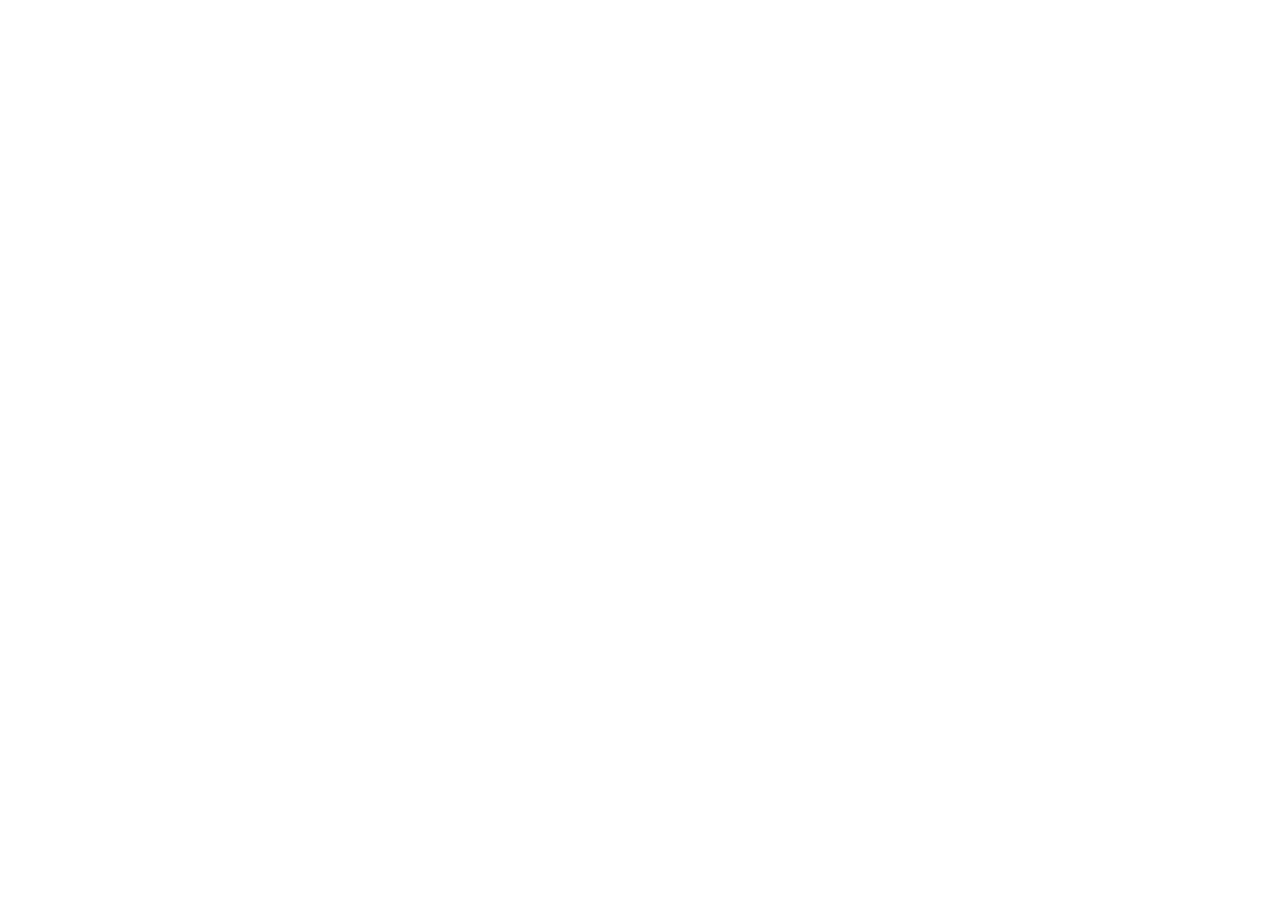
==== commit ee39ac22: "v1.81: donor goal page moved to its own site (maharit-report.github.io); app goal.html only redirect" ====
--- a/goal.html
+++ b/goal.html
@@ -1,79 +1,2 @@
-<!doctype html>
-<html lang="he" dir="rtl">
-<head>
-<meta charset="utf-8">
-<meta name="viewport" content="width=device-width, initial-scale=1">
-<meta name="robots" content="noindex, nofollow">
-<title>ישיבת מהרי"ט ד'סאטמאר</title>
-<link rel="icon" href="icon.png">
-<link rel="stylesheet" href="https://fonts.googleapis.com/css2?family=Frank+Ruhl+Libre:wght@700&display=swap">
-<link rel="stylesheet" href="style.css">
-<style>
-  /* 🎯 a donor's personal goal page (v1.55): goal.html?t=<token> – data from the Supabase function "goal" */
-  body { background: #f3efe2; margin: 0; }
-  .gwrap { max-width: 760px; margin: 0 auto; padding: 16px; }
-  .ghead { text-align: center; padding: 6px 0 0; }
-  .ghead h2 { margin: 6px 0 0; color: var(--navy, #1d3557); font-size: 26px; }
-  .ghead .eng { color: #888; font-size: 14px; }
-  .gbar { position: relative; height: 34px; background: #e9e2cf; border-radius: 20px; overflow: hidden; margin: 16px 0 8px; box-shadow: inset 0 2px 6px rgba(0,0,0,.12); }
-  .gbar i { position: absolute; top: 0; bottom: 0; right: 0; width: 0; background: linear-gradient(90deg, #b8892b, #e8c05a); border-radius: 20px; transition: width 2.2s cubic-bezier(.2,.8,.2,1); }
-  .gbar b { position: absolute; inset: 0; display: flex; align-items: center; justify-content: center; font-size: 15px; color: #3d2d00; }
-  .gstats { display: grid; grid-template-columns: repeat(3, 1fr); gap: 10px; margin: 14px 0; }
-  .gstats div { background: #fff; border: 1px solid #e6dfcf; border-radius: 14px; padding: 12px 6px; text-align: center; }
-  .gstats b { display: block; font-size: 24px; } .gstats span { font-size: 12px; color: #777; }
-  .gpays { background: #fff; border: 1px solid #e6dfcf; border-radius: 14px; padding: 12px 14px; margin-top: 14px; }
-  .gpays h3 { margin: 0 0 8px; color: var(--navy, #1d3557); font-size: 16px; }
-  .gpays table { width: 100%; border-collapse: collapse; font-size: 14px; border: 0; }
-  .gpays td { padding: 7px 8px; border-bottom: 1px solid #f0ebe0; }
-  .gpays td:last-child { text-align: left; font-weight: bold; }
-  .gpays tr.new td { animation: gin .6s both; }
-  @keyframes gin { from { opacity: 0; transform: translateY(8px); } }
-  .gwon { text-align: center; font-size: 22px; font-weight: bold; color: #2e7d4f; margin: 10px 0; animation: gpop 1s both 2.2s; }
-  @keyframes gpop { from { opacity: 0; transform: scale(.6); } }
-  .gpay { text-align: center; margin: 18px 0 6px; } .gpay a.p1 { display: inline-block; background: linear-gradient(90deg,#e8c05a,#b8892b); color: #fff; text-decoration: none; font-weight: bold; font-size: 18px; padding: 14px 34px; border-radius: 30px; box-shadow: 0 4px 14px rgba(184,137,43,.35); } .gpay div { margin-top: 8px; font-size: 13px; color: #777; } .gpay div a { color: #1d3557; font-weight: bold; }
-  .gfoot { text-align: center; color: #888; font-size: 12px; margin: 18px 0 8px; }
-  .gerr { text-align: center; padding: 60px 16px; color: #666; }
-  .hero { padding-top: 6px; }
-  @media (max-width: 560px) { .gstats b { font-size: 18px; } .ghead h2 { font-size: 21px; } }
-</style>
-</head>
-<body>
-<div class="gwrap" id="g"><div class="gerr">⏳</div></div>
-<script>
-'use strict';
-const FN = 'https://qrudivrakwoathgbzrwd.supabase.co/functions/v1/goal';
-const money = n => { const v = Math.round(Number(n || 0) * 100) / 100, c = Math.round(Math.abs(v) * 100) % 100 !== 0; return (v < 0 ? '-$' : '$') + Math.abs(v).toLocaleString('en-US', { minimumFractionDigits: c ? 2 : 0, maximumFractionDigits: 2 }); };
-const esc = s => String(s == null ? '' : s).replace(/[&<>"]/g, c => ({ '&': '&amp;', '<': '&lt;', '>': '&gt;', '"': '&quot;' }[c]));
-const box = document.getElementById('g');
-const t = new URLSearchParams(location.search).get('t') || '';
-function count(el, end, dur) { const t0 = performance.now(); const step = n => { const k = Math.min(1, (n - t0) / dur), e = 1 - Math.pow(1 - k, 3); el.textContent = money(Math.round(end * e)); if (k < 1) requestAnimationFrame(step); else el.textContent = money(end); }; requestAnimationFrame(step); }
-(async () => {
-  try {
-    const r = await fetch(FN + '?t=' + encodeURIComponent(t));
-    const D = await r.json();
-    if (!r.ok || D.error) throw new Error('not found');
-    // the same falling $100 bills into the tzedakah box as the app's home page
-    const bill = band => `<img src="bill100.jpg" alt="" draggable="false">${band ? '<span class="band">$10,000</span>' : ''}`;
-    const coins = Array.from({ length: 8 }, (_, i) => `<i class="coin bill${i % 3 === 1 ? ' bundle' : ''}" style="--d:${(i * 0.6).toFixed(2)}s;--x:${[-34, 22, -8, 38, -40, 6, 28, -20][i]}px;--r:${[-24, 18, -10, 30, -32, 12, 22, -16][i]}deg">${bill(i % 3 === 1)}</i>`).join('');
-    box.innerHTML = `<div class="ghead"><h2>${esc(D.name)}</h2></div>
-     <div class="hero"><div class="hero-box"><div class="coins">${coins}</div>
-      <div class="pushke"><div class="slot"></div><div class="face"><img src="logo.png" alt=""><span>ישיבת מהרי"ט ד'סאטמאר</span></div><div class="shine2"></div></div><div class="glow"></div></div>
-      <div class="hero-sum"><small>שוין געגעבן אין ${esc(D.year)}</small><b id="gn">$0</b></div></div>
-     <div class="gbar"><i id="gb"></i><b id="gp">0%</b></div>
-     ${D.won ? '<div class="gwon">🎉 מזל טוב! איר האט דערגרייכט דעם ציל!</div>' : ''}
-     <div class="gstats"><div><b style="color:#2e7d4f">${money(D.given)}</b><span>שוין געגעבן</span></div><div><b style="color:#b8892b">${money(D.won ? D.given - D.amt : D.left)}</b><span>${D.won ? 'איבערן ציל' : 'נאך ביזן ציל'}</span></div><div><b style="color:#1d3557">${money(D.amt)}</b><span>דער ציל פאר ${esc(D.year)}</span></div></div>
-     ${(D.pay || []).some(Boolean) ? `<div class="gpay">${D.pay[0] ? `<a class="p1" href="${esc(D.pay[0])}" target="_blank" rel="noopener">💳 מאכט א באצאלונג</a>` : ''}${D.pay[1] ? `<div>${D.pay[0] ? 'אדער ' : ''}<a href="${esc(D.pay[1])}" target="_blank" rel="noopener">באצאלט דורך Donary</a></div>` : ''}</div>` : ''}
-     ${D.pays.length ? `<div class="gpays"><h3>אייערע באצאלונגען אין ${esc(D.year)}</h3><table>${D.pays.map((p, i) => `<tr class="new" style="animation-delay:${2.2 + i * .12}s"><td>${esc(p.d)}</td><td>${money(p.amt)}</td></tr>`).join('')}<tr><td><b>סך הכל</b></td><td>${money(D.given)}</td></tr></table></div>` : ''}
-     <div class="gfoot">א הארציגן יישר כח פאר אייער גרויסע שטיצע<br>Yeshiva Mesivta Torah V'Yirah Maharit D'Satmar</div>`;
-    count(document.getElementById('gn'), D.given, 2200);
-    requestAnimationFrame(() => setTimeout(() => { document.getElementById('gb').style.width = D.pct + '%'; }, 100));
-    const gp = document.getElementById('gp'), t0 = performance.now();
-    const st = n => { const k = Math.min(1, (n - t0) / 2200); gp.textContent = Math.round(D.pct * (1 - Math.pow(1 - k, 3))) + '%'; if (k < 1) requestAnimationFrame(st); };
-    requestAnimationFrame(st);
-  } catch (e) {
-    box.innerHTML = '<div class="gerr">דער לינק ארבעט נישט. ביטע פרעגט די ישיבה פאר א נייעם לינק.</div>';
-  }
-})();
-</script>
-</body>
-</html>
+<!doctype html><html><head><meta charset="utf-8"><meta name="robots" content="noindex"><title>…</title>
+<script>location.replace('https://maharit-report.github.io/goal.html' + location.search);</script></head><body></body></html>
